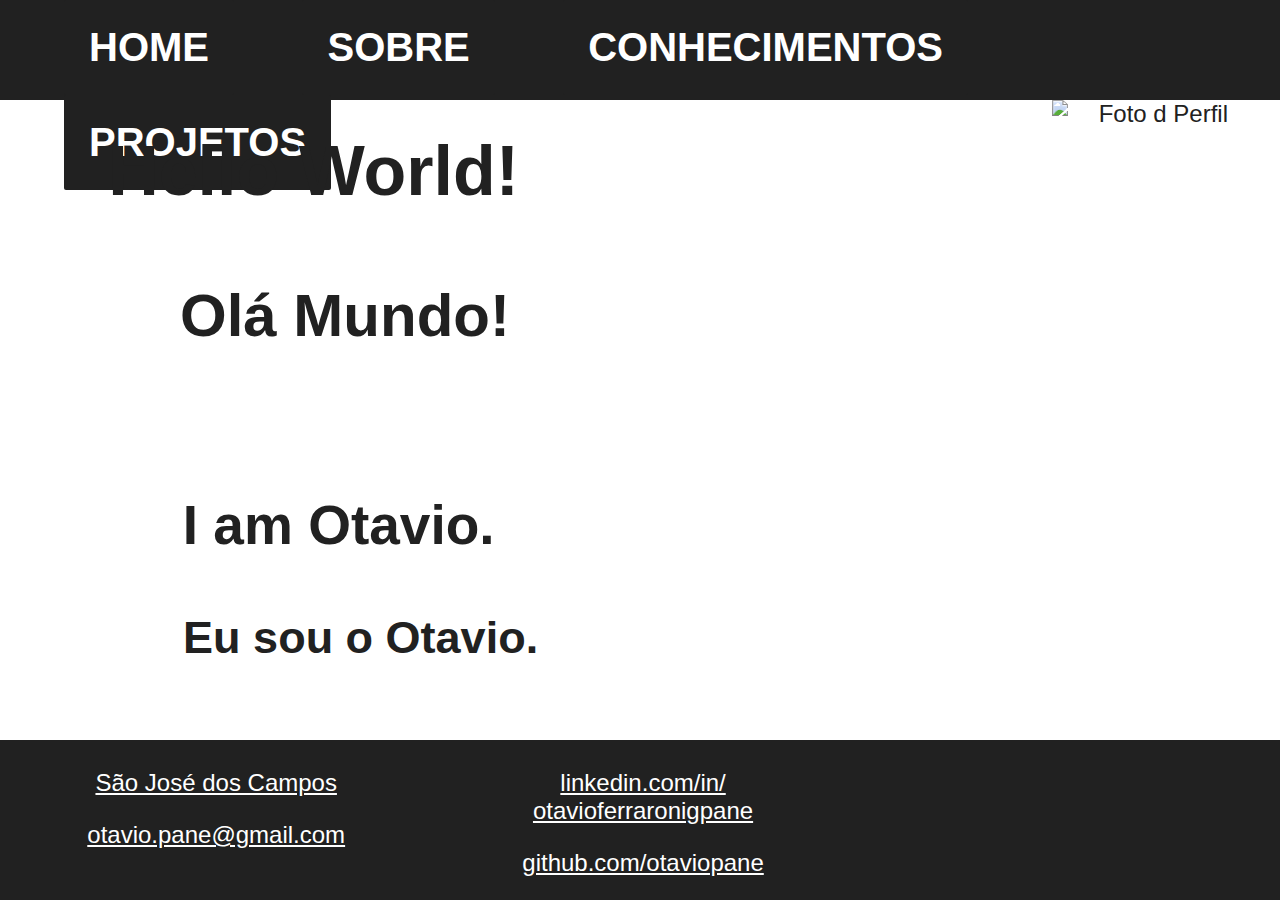
==== src/index.html @ 69c1485c "Adicionando boxes/divisorias responsivas em todas as pags e no footer do index." ====
<!doctype html>
<html>

<head>
    <meta charset='utf-8'>
    <link rel="stylesheet" type="text/css" href="./css/main.css">
    <title>Otavio Ferraroni G. Pane</title>
</head>

<body>
    <header class="menu-principal">
        <div class="botoes">
            <a href="index.html"><button class=btn-home>HOME</button></a>
            <a href="p_sobre.html"><button class=btn-sobre>SOBRE</button></a>
            <a href="p_conhecimentos.html"><button class=btn-conhecimentos>CONHECIMENTOS</button></a>
            <a href="p_projetos.html"><button class=btn-projetos >PROJETOS</button></a>
        </div>
    </header>

    <main class=div_responsiva>
        <p class="t70px">Hello World!</p>
        <p class="t60px">Olá Mundo!</p>
        <br>
        <p class="t55px">I am Otavio.</p>
        <p class="t45px">Eu sou o Otavio.</p>
    </main>
    
    <div class=div_responsiva> 
    <img class=img_responsiva srcset="img/foto_perfil_300.png 300w, img/foto_perfil_750.png 750w" 
    sizes="(max-width: 600px) 300px, 750px" alt='Foto d Perfil' align="right"/>   
    </div>
     

    <footer class="roda-pe" >
        <div class=div_responsiva_footer>
        <p><a href="https://www.google.com/maps/place/Sao+Jose+dos+Campos" target="_blank">São José dos Campos</a></p>
        <p><a href="mailto:otavio.pane@gmail.com" target="_blank">otavio.pane@gmail.com</a></p>
        </div>
        <div class=div_responsiva_footer>
        <p><a href="https://www.linkedin.com/in/otavioferraronigpane/" target="_blank">linkedin.com/in/<br>otavioferraronigpane</a></p>
        <p><a href="https://www.github.com/otaviopane" target="_blank">github.com/otaviopane</a></p>
        </div>
    </footer>

</body>

</html>
---- src/css/main.css ----
/*Foto pessoal*/
/* #foto3x4 {
  display: inline-block;
  margin-right: 5%;
  width: 350px;
  height: 450px;
} */

/*Fonte das Paginas*/
* {
  font-family: Helvetica;
  color: rgb(33, 33, 33);
}

body {
  width: 100%;
  height: 100%;
  margin: 0 auto;
}

/*Header e Botões*/
.menu-principal {
  width: 100%;
  background-color: rgb(33, 33, 33);
  height: 100px;
}

.botoes button {
  display: inline-block;
  margin: auto;
  margin-left: 5%;
  padding: 25px;
  background-color: rgb(33, 33, 33);
  color: white;
  border: none;
  border-radius: 2px;
  font-size: 40px;
  font-weight: bold;
}

/* Responsividade*/
/* Divisão da tela responsiva em dois blocos*/
.div_responsiva {
  display: inline-block;
  box-sizing: border-box;
  width: 49%;
  height: auto;
  border-style: none;
  vertical-align: top;
  font-size: 1.5em;
  text-align: center;
}
.div_responsiva_header {
  display: inline-block;
  box-sizing: border-box;
  width: 25%;
  height: auto;
  border-style: none;
  vertical-align: top;
  font-size: 1.5em;
  text-align: center;
}
.div_responsiva_footer {
  display: inline-block;
  box-sizing: border-box;
  width: 33%;
  height: auto;
  border-style: none;
  vertical-align: top;
  font-size: 1.5em;
  text-align: center;
}

/* Imagem responsiva dentro do bloco*/
.img_responsiva {
  display: block;
  width: 33%;
  margin: auto;
  text-align: center;
}

/* Responsividade < 600px*/
@media (max-width: 600px) {
  .div_responsiva {
    display: block;
    width: 100%;
    height: auto;
  }

  .img_responsiva {
    display: block;
    width: 90%;
    height: auto;
  }
}

/*Titulos e Destaques*/

.titulos {
  background-color: rgb(33, 33, 33);
  width: 40%;
  text-align: center;
  margin: auto;
  color: white;
  border: none;
  border-radius: 2px;
}

.t70px {
  font-size: 70px;
  margin-top: 5%;
  font-weight: bold;
}

.t60px {
  font-size: 60px;
  margin-left: 10%;
  font-weight: bold;
}

.t55px {
  font-size: 55px;
  margin-left: 8%;
  font-weight: bold;
}

.t45px {
  font-size: 45px;
  margin-left: 15%;
  font-weight: bold;
}

li {
  font-weight: bold;
}

/*Footer e Links externos*/
.roda-pe {
  padding: 5px;
  color: white;
  background-color: rgb(33, 33, 33);
  width: 100%;
  height: 150px;
  position: absolute;
  bottom: 0;
}

a {
  color: white;
}
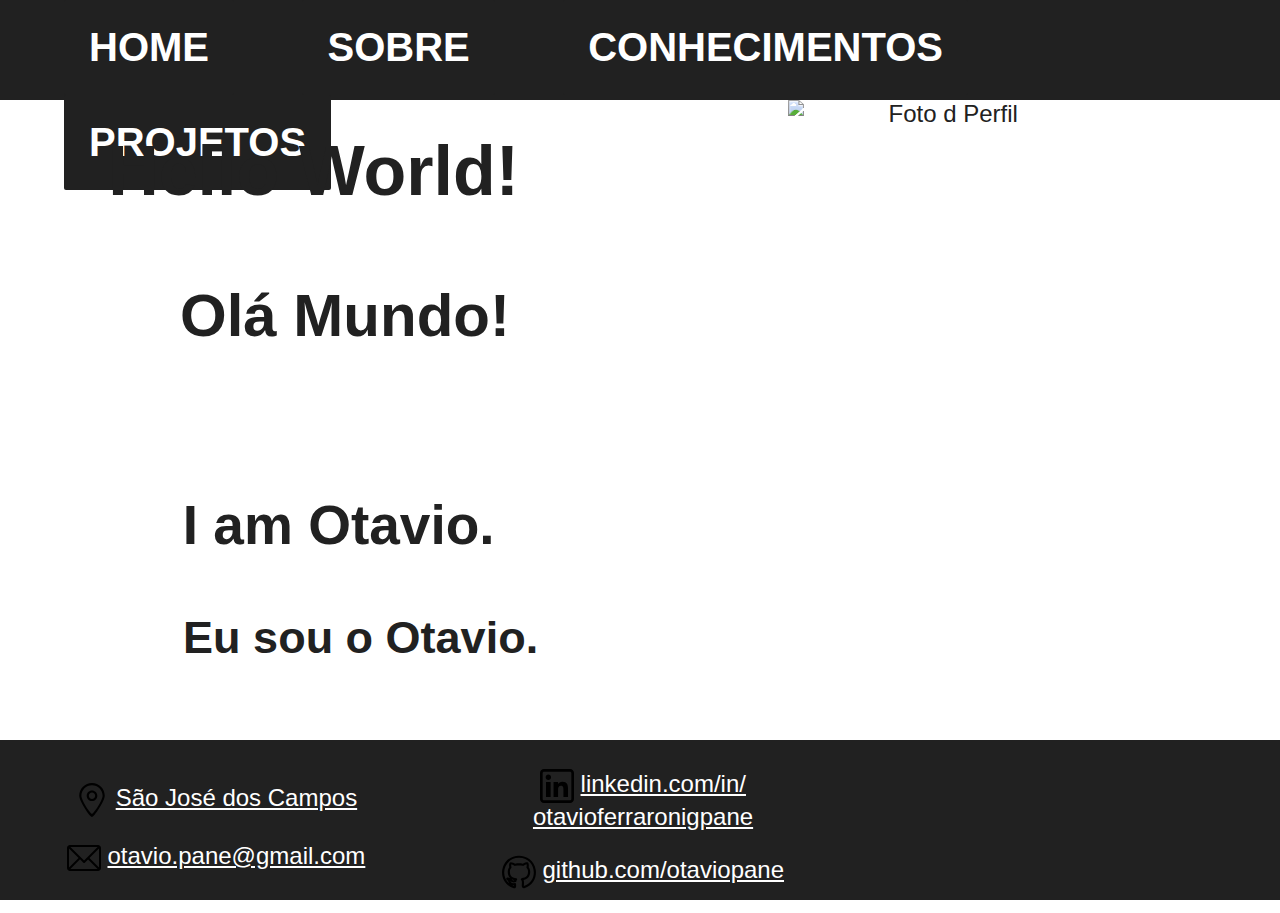
==== commit e22780fa: "Adicionando icones do footer e responsividades destes e inicio do header." ====
--- a/src/index.html
+++ b/src/index.html
@@ -27,18 +27,22 @@
     
     <div class=div_responsiva> 
     <img class=img_responsiva srcset="img/foto_perfil_300.png 300w, img/foto_perfil_750.png 750w" 
-    sizes="(max-width: 600px) 300px, 750px" alt='Foto d Perfil' align="right"/>   
+    sizes="(max-width: 600px) 300px, 750px" alt='Foto d Perfil'/>   
     </div>
      
 
     <footer class="roda-pe" >
         <div class=div_responsiva_footer>
-        <p><a href="https://www.google.com/maps/place/Sao+Jose+dos+Campos" target="_blank">São José dos Campos</a></p>
-        <p><a href="mailto:otavio.pane@gmail.com" target="_blank">otavio.pane@gmail.com</a></p>
+        <p><img class=img_responsiva_footer src="img/big-map.svg" alt='Icone Mapa'/>
+            <a href="https://www.google.com/maps/place/Sao+Jose+dos+Campos" target="_blank">São José dos Campos</a></p>
+        <p><img class=img_responsiva_footer src="img/email.svg" alt='Icone Email'/>
+            <a href="mailto:otavio.pane@gmail.com" target="_blank">otavio.pane@gmail.com</a></p>
         </div>
         <div class=div_responsiva_footer>
-        <p><a href="https://www.linkedin.com/in/otavioferraronigpane/" target="_blank">linkedin.com/in/<br>otavioferraronigpane</a></p>
-        <p><a href="https://www.github.com/otaviopane" target="_blank">github.com/otaviopane</a></p>
+        <p><img class=img_responsiva_footer src="img/linkedin.svg" alt='Icone LinkedIn'/>
+            <a href="https://www.linkedin.com/in/otavioferraronigpane/" target="_blank">linkedin.com/in/<br>otavioferraronigpane</a></p>
+        <p><img class=img_responsiva_footer src="img/github.svg" alt='Icone GitHub'/>
+            <a href="https://www.github.com/otaviopane" target="_blank">github.com/otaviopane</a></p>
         </div>
     </footer>
 
--- a/src/css/main.css
+++ b/src/css/main.css
@@ -66,7 +66,7 @@
   width: 33%;
   height: auto;
   border-style: none;
-  vertical-align: top;
+  vertical-align: middle;
   font-size: 1.5em;
   text-align: center;
 }
@@ -74,7 +74,21 @@
 /* Imagem responsiva dentro do bloco*/
 .img_responsiva {
   display: block;
+  width: 50%;
+  margin: auto;
+  text-align: center;
+}
+.img_responsiva_header {
+  display: block;
   width: 33%;
+  margin: auto;
+  text-align: center;
+}
+.img_responsiva_footer {
+  display: inline-block;
+  vertical-align: middle;
+  width: 8%;
+  size: auto;
   margin: auto;
   text-align: center;
 }
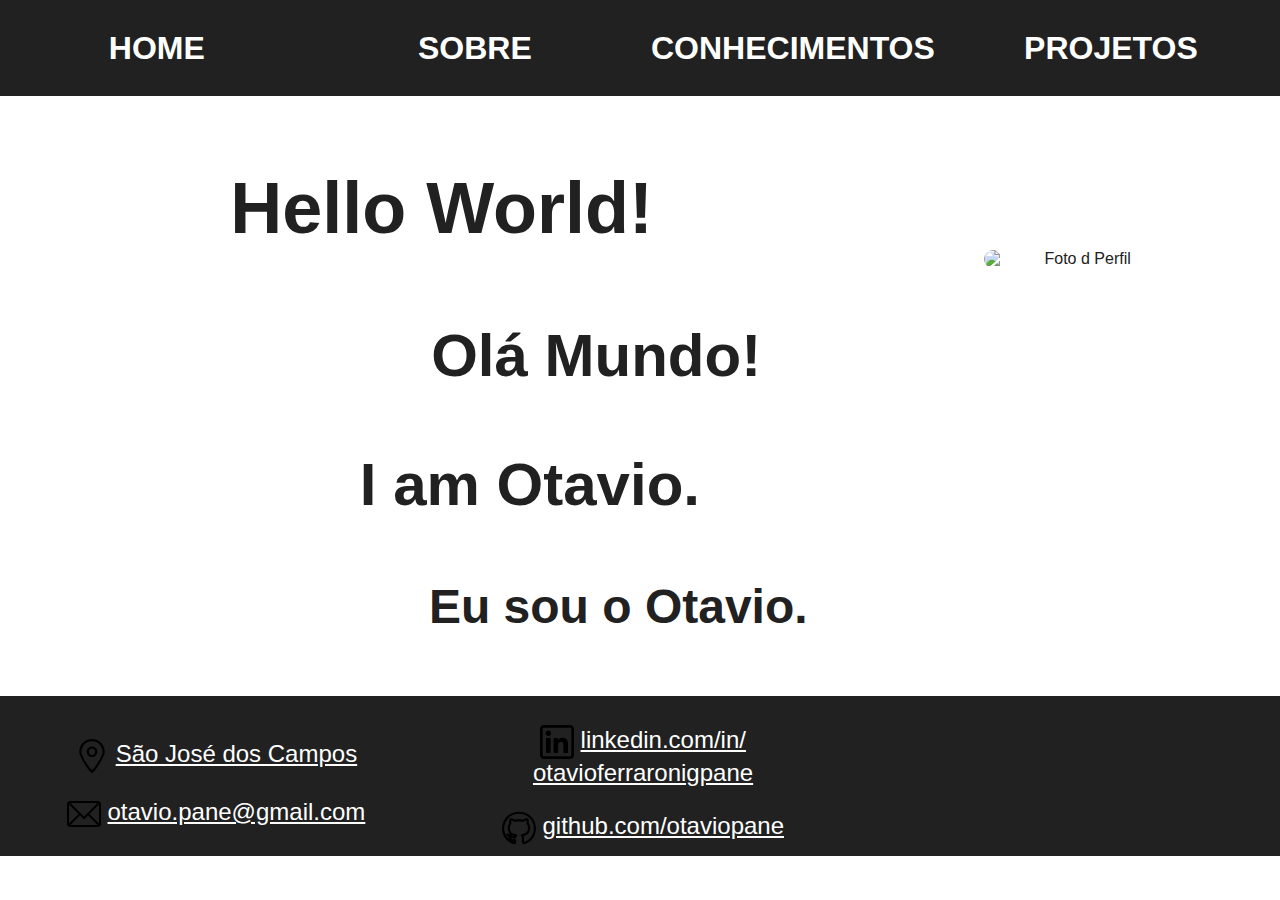
==== commit f08940f0: "Ajustando posição do header e footer em todas paginas. Ajustando tamanho e posição dos titulos do ho" ====
--- a/src/index.html
+++ b/src/index.html
@@ -10,23 +10,22 @@
 <body>
     <header class="menu-principal">
         <div class="botoes">
-            <a href="index.html"><button class=btn-home>HOME</button></a>
-            <a href="p_sobre.html"><button class=btn-sobre>SOBRE</button></a>
-            <a href="p_conhecimentos.html"><button class=btn-conhecimentos>CONHECIMENTOS</button></a>
-            <a href="p_projetos.html"><button class=btn-projetos >PROJETOS</button></a>
+            <a href="index.html"><button class=div_responsiva_header>HOME</button></a>
+            <a href="p_sobre.html"><button class=div_responsiva_header>SOBRE</button></a>
+            <a href="p_conhecimentos.html"><button class=div_responsiva_header>CONHECIMENTOS</button></a>
+            <a href="p_projetos.html"><button class=div_responsiva_header>PROJETOS</button></a>
         </div>
     </header>
 
-    <main class=div_responsiva>
-        <p class="t70px">Hello World!</p>
-        <p class="t60px">Olá Mundo!</p>
-        <br>
-        <p class="t55px">I am Otavio.</p>
-        <p class="t45px">Eu sou o Otavio.</p>
+    <main class=div_responsiva_index>
+        <p class="t1">Hello World!</p>
+        <p class="t2">Olá Mundo!</p>
+        <p class="t3">I am Otavio.</p>
+        <p class="t4">Eu sou o Otavio.</p>
     </main>
     
-    <div class=div_responsiva> 
-    <img class=img_responsiva srcset="img/foto_perfil_300.png 300w, img/foto_perfil_750.png 750w" 
+    <div class=div_responsiva_foto> 
+        <img class=img_responsiva srcset="img/foto_perfil_300.png 300w, img/foto_perfil_750.png 750w" 
     sizes="(max-width: 600px) 300px, 750px" alt='Foto d Perfil'/>   
     </div>
      
--- a/src/css/main.css
+++ b/src/css/main.css
@@ -1,11 +1,3 @@
-/*Foto pessoal*/
-/* #foto3x4 {
-  display: inline-block;
-  margin-right: 5%;
-  width: 350px;
-  height: 450px;
-} */
-
 /*Fonte das Paginas*/
 * {
   font-family: Helvetica;
@@ -22,19 +14,16 @@
 .menu-principal {
   width: 100%;
   background-color: rgb(33, 33, 33);
-  height: 100px;
+  height: 6em;
+  vertical-align: middle;
 }
 
 .botoes button {
-  display: inline-block;
   margin: auto;
-  margin-left: 5%;
-  padding: 25px;
   background-color: rgb(33, 33, 33);
   color: white;
   border: none;
-  border-radius: 2px;
-  font-size: 40px;
+  border-radius: 2em;
   font-weight: bold;
 }
 
@@ -50,14 +39,32 @@
   font-size: 1.5em;
   text-align: center;
 }
+.div_responsiva_index {
+  display: inline-block;
+  box-sizing: border-box;
+  width: 69%;
+  height: 25em;
+  border-style: none;
+  vertical-align: top;
+  font-size: 1.5em;
+  text-align: center;
+}
+.div_responsiva_foto {
+  display: inline-block;
+  box-sizing: border-box;
+  width: 30%;
+  height: auto;
+  border-style: none;
+  text-align: center;
+}
 .div_responsiva_header {
   display: inline-block;
   box-sizing: border-box;
-  width: 25%;
-  height: auto;
+  width: 24.5%;
+  height: 3em;
   border-style: none;
-  vertical-align: top;
-  font-size: 1.5em;
+  vertical-align: middle;
+  font-size: 2em;
   text-align: center;
 }
 .div_responsiva_footer {
@@ -76,14 +83,11 @@
   display: block;
   width: 50%;
   margin: auto;
+  margin-top: 40%;
   text-align: center;
+  border-radius: 2em;
 }
-.img_responsiva_header {
-  display: block;
-  width: 33%;
-  margin: auto;
-  text-align: center;
-}
+
 .img_responsiva_footer {
   display: inline-block;
   vertical-align: middle;
@@ -101,6 +105,12 @@
     height: auto;
   }
 
+  .div_responsiva_header {
+    display: block;
+    width: 49%;
+    background-color: rgb(33, 33, 33);
+  }
+
   .img_responsiva {
     display: block;
     width: 90%;
@@ -112,40 +122,57 @@
 
 .titulos {
   background-color: rgb(33, 33, 33);
-  width: 40%;
+  width: 10em;
   text-align: center;
   margin: auto;
+  margin-top: 0.5em;
   color: white;
   border: none;
-  border-radius: 2px;
+  border-radius: 0.5em;
 }
 
-.t70px {
-  font-size: 70px;
-  margin-top: 5%;
+.t1 {
+  font-size: 3em;
+  margin-top: 8%;
   font-weight: bold;
 }
 
-.t60px {
-  font-size: 60px;
-  margin-left: 10%;
+.t2 {
+  font-size: 2.5em;
+  margin-left: 35%;
   font-weight: bold;
 }
 
-.t55px {
-  font-size: 55px;
-  margin-left: 8%;
+.t3 {
+  font-size: 2.5em;
+  margin-left: 20%;
   font-weight: bold;
 }
 
-.t45px {
-  font-size: 45px;
-  margin-left: 15%;
+.t4 {
+  font-size: 2em;
+  margin-left: 40%;
+  font-weight: bold;
+}
+.t5 {
+  font-size: 2.8em;
+  text-align: center;
+  font-weight: bold;
+}
+.t6 {
+  font-size: 2em;
+  text-align: center;
+  font-weight: none;
+}
+.t7 {
+  font-size: 1.9em;
+  text-align: center;
   font-weight: bold;
 }
 
 li {
   font-weight: bold;
+  list-style: none;
 }
 
 /*Footer e Links externos*/
@@ -155,7 +182,7 @@
   background-color: rgb(33, 33, 33);
   width: 100%;
   height: 150px;
-  position: absolute;
+  position:fixed
   bottom: 0;
 }
 
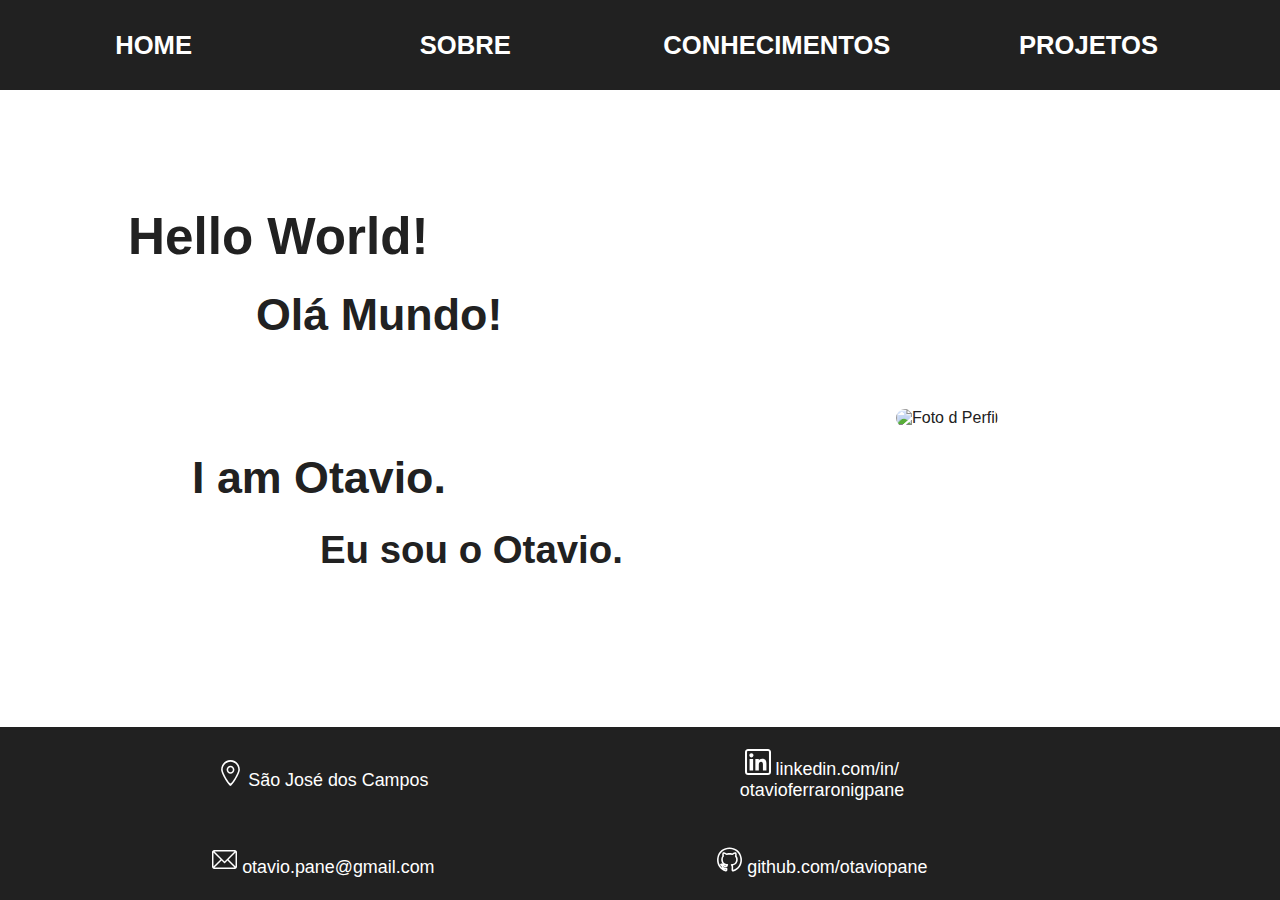
==== commit 6b53da1b: "Reajustado layout pagina 'sobre'(grid) e pequenos consertos no home" ====
--- a/src/index.html
+++ b/src/index.html
@@ -3,47 +3,60 @@
 
 <head>
     <meta charset='utf-8'>
+    <meta name="viewport" content="width=device-width, initial-scale=1.0">
     <link rel="stylesheet" type="text/css" href="./css/main.css">
     <title>Otavio Ferraroni G. Pane</title>
 </head>
 
 <body>
-    <header class="menu-principal">
-        <div class="botoes">
-            <a href="index.html"><button class=div_responsiva_header>HOME</button></a>
-            <a href="p_sobre.html"><button class=div_responsiva_header>SOBRE</button></a>
-            <a href="p_conhecimentos.html"><button class=div_responsiva_header>CONHECIMENTOS</button></a>
-            <a href="p_projetos.html"><button class=div_responsiva_header>PROJETOS</button></a>
+    <div class="grid_home">
+        <header>
+            <div class="botoes">
+                <a href="index.html"><button class=menu_responsivo>HOME</button></a>
+                <a href="p_sobre.html"><button class=menu_responsivo>SOBRE</button></a>
+                <a href="p_conhecimentos.html"><button class=menu_responsivo>CONHECIMENTOS</button></a>
+                <a href="p_projetos.html"><button class=menu_responsivo>PROJETOS</button></a>
+            </div>
+        </header>
+
+        <div class=abertura_responsiva_1>
+            <p class="t1">Hello World!</p>
         </div>
-    </header>
-
-    <main class=div_responsiva_index>
-        <p class="t1">Hello World!</p>
-        <p class="t2">Olá Mundo!</p>
-        <p class="t3">I am Otavio.</p>
-        <p class="t4">Eu sou o Otavio.</p>
-    </main>
+        <div class=abertura_responsiva_2>
+            <p class="t2">Olá Mundo!</p>
+        </div>
+        <div class=abertura_responsiva_3>
+            <p class="t3">I am Otavio.</p>
+        </div>
+        <div class=abertura_responsiva_4>
+            <p class="t4">Eu sou o Otavio.</p>
+        </div>
+        <div class=div_responsiva_foto> 
+            <img class=foto_responsiva srcset="img/foto_perfil_300.png 300w, img/foto_perfil_750.png 750w" 
+        sizes="(max-width: 500px) 300px, 750px" alt='Foto d Perfil'/>   
+        </div>
     
-    <div class=div_responsiva_foto> 
-        <img class=img_responsiva srcset="img/foto_perfil_300.png 300w, img/foto_perfil_750.png 750w" 
-    sizes="(max-width: 600px) 300px, 750px" alt='Foto d Perfil'/>   
-    </div>
      
 
-    <footer class="roda-pe" >
-        <div class=div_responsiva_footer>
-        <p><img class=img_responsiva_footer src="img/big-map.svg" alt='Icone Mapa'/>
-            <a href="https://www.google.com/maps/place/Sao+Jose+dos+Campos" target="_blank">São José dos Campos</a></p>
-        <p><img class=img_responsiva_footer src="img/email.svg" alt='Icone Email'/>
-            <a href="mailto:otavio.pane@gmail.com" target="_blank">otavio.pane@gmail.com</a></p>
-        </div>
-        <div class=div_responsiva_footer>
-        <p><img class=img_responsiva_footer src="img/linkedin.svg" alt='Icone LinkedIn'/>
-            <a href="https://www.linkedin.com/in/otavioferraronigpane/" target="_blank">linkedin.com/in/<br>otavioferraronigpane</a></p>
-        <p><img class=img_responsiva_footer src="img/github.svg" alt='Icone GitHub'/>
-            <a href="https://www.github.com/otaviopane" target="_blank">github.com/otaviopane</a></p>
-        </div>
-    </footer>
+        <footer>
+            <div class=mp>
+                <p><img class=lmp src="img/big-map.svg" alt='Icone Mapa'/>
+                <a href="https://www.google.com/maps/place/Sao+Jose+dos+Campos" target="_blank">São José dos Campos</a></p>
+            </div>
+            <div class="ma">
+                <p><img class=lma src="img/email.svg" alt='Icone Email'/>
+                <a href="mailto:otavio.pane@gmail.com" target="_blank">otavio.pane@gmail.com</a></p>
+            </div>
+            <div class=ld>
+                <p><img class=lld src="img/linkedin.svg" alt='Icone LinkedIn'/>
+                <a href="https://www.linkedin.com/in/otavioferraronigpane/" target="_blank">linkedin.com/in/<br>otavioferraronigpane</a></p>
+            </div>
+            <div class="gh">    
+                <p><img class=lgh src="img/github.svg" alt='Icone GitHub'/>
+                <a href="https://www.github.com/otaviopane" target="_blank">github.com/otaviopane</a></p>
+            </div>
+        </footer>
+    </div>  
 
 </body>
 
--- a/src/css/main.css
+++ b/src/css/main.css
@@ -1,4 +1,8 @@
-/*Fonte das Paginas*/
+/* ----------------------------------------------Geral----------------------------------------------------*/
+
+/* -------------------------------------------Fontes-------------------------------------------------*/
+
+/*------------------------------------------Fonte das Paginas------------------------------------------*/
 * {
   font-family: Helvetica;
   color: rgb(33, 33, 33);
@@ -10,182 +14,621 @@
   margin: 0 auto;
 }
 
-/*Header e Botões*/
-.menu-principal {
-  width: 100%;
+/*------------------------------------------Titulos e Destaques------------------------------------------*/
+
+h1 {
+  font-size: 2.2vw;
+  font-weight: bold;
+}
+
+p {
+  font-size: 1.4vw;
+  font-weight: normal;
+}
+
+/* ---------------------------Home---------------------------------*/
+.t1 {
+  font-size: 4vw;
+  margin-left: 10vw;
+  margin-top: 8vh;
+  font-weight: bold;
+}
+
+.t2 {
+  font-size: 3.5vw;
+  margin-left: 20vw;
+  font-weight: bold;
+}
+
+.t3 {
+  font-size: 3.5vw;
+  margin-left: 15vw;
+  margin-top: 8vh;
+  font-weight: bold;
+}
+
+.t4 {
+  font-size: 3vw;
+  margin-left: 25vw;
+  font-weight: bold;
+}
+
+/* ---------------------------Sobre---------------------------------*/
+.ts1 {
+  font-size: 3vw;
+  text-align: center;
+  font-weight: bold;
+}
+.ts2 {
+  font-size: 2.2vw;
+  text-align: center;
+  font-weight: none;
+}
+.ts3 {
+  font-size: 2.3vw;
+  text-align: center;
+  font-weight: bold;
+}
+
+/* ------------------------Conhecimentos----------------------------*/
+li {
+  font-size: 1.8vw;
+  font-weight: bold;
+  list-style: none;
+}
+
+ul > p {
+  font-size: 1.3vw;
+  font-weight: normal;
+}
+/* --------------------------Projetos------------------------------*/
+
+.pj_list{
+  font-size: 2.2vw;
+  font-weight: bold;
+
+}
+
+/* ---------------------------Footer---------------------------------*/
+a {
+  color: white;
+  text-decoration: none;
+}
+
+/* -------------------------------------------Grids-------------------------------------------------*/
+.grid_home {
+  display: grid;
+  width: 100vw;
+  height: 100vh;
+  grid-template-columns: 7fr 3fr;
+  grid-template-areas:
+    "h h"
+    "ab1 ft"
+    "ab2 ft"
+    "ab3 ft"
+    "ab4 ft"
+    "f f";
+}
+.grid_sobre {
+  display: grid;
+  width: 100vw;
+  height: 100vh;
+  grid-template-columns: 1fr 9fr 0.5fr 9fr 1fr;
+  grid-template-areas:
+    "h h h h h"
+    ". sobre sobre sobre ."
+    ". vd . exp ."
+    ". int int int ."
+    "esp esp esp esp esp"
+    "f f f f f";
+}
+.grid_conheci {
+  display: grid;
+  width: 100vw;
+  height: 100vh;
+  grid-template-columns: 1fr 9fr 0.5fr 9fr 1fr;
+  grid-template-areas:
+    "h h h h h"
+    ". ha . co ."
+    "f f f f f";
+}
+.grid_proj {
+  display: grid;
+  width: 100vw;
+  height: 100vh;
+  grid-template-columns: 1fr 9fr 1fr 9fr 1fr;
+  grid-template-areas:
+    "h h h h h"
+    ". pj . re ."
+    "f f f f f";
+}
+
+/* -------------------------------------------Header-------------------------------------------------*/
+header {
   background-color: rgb(33, 33, 33);
-  height: 6em;
-  vertical-align: middle;
+  height: 10vw;
+  max-height: 10vh;
+  grid-area: h;
 }
 
 .botoes button {
-  margin: auto;
   background-color: rgb(33, 33, 33);
   color: white;
+  width: 24vw;
+  font-weight: bold;
+}
+.menu_responsivo {
+  display: inline-block;
+  width: 50vh;
+  height: 10vw;
+  max-height: 10vh;
+  border-style: none;
+  font-size: min(max(12px, 2vw), 40px);
+}
+/* -------------------------------------------Home-------------------------------------------------*/
+.abertura_responsiva_1 {
+  grid-area: ab1;
+  margin-top: 2vw;
+  height: 10vh;
+}
+.abertura_responsiva_2 {
+  grid-area: ab2;
+  height: 10vh;
+}
+.abertura_responsiva_3 {
+  grid-area: ab3;
+  margin-top: 2vw;
+  height: 10vh;
+}
+.abertura_responsiva_4 {
+  grid-area: ab4;
+  height: 10vh;
+  margin-bottom: 8em;
+}
+.div_responsiva_foto {
+  grid-area: ft;
+  align-self: center;
+  justify-content: center;
+}
+.foto_responsiva {
+  width: 70%;
+  border-radius: 2em;
+}
+/* -------------------------------------------Sobre-------------------------------------------------*/
+.ab_sobre {
+  grid-area: sobre;
+  margin: 2vw;
+  height: auto;
+}
+.vida {
+  grid-area: vd;
+  height: auto;
+  margin: 5vh;
+  margin-top: 0;
+  margin-bottom: 1vh;
+}
+.exp_prof {
+  grid-area: exp;
+  height: auto;
+  margin: 5vh;
+  margin-top: 0;
+  margin-bottom: 1vh;
+}
+.interess {
+  grid-area: int;
+  height: auto;
+  margin: 5vh;
+  margin-top: 0;
+}
+/* ---------------------------------------Conhecimentos---------------------------------------------*/
+.hist_acad {
+  grid-area: ha;
+  margin: 2vw;
+  height: auto;
+}
+.t_conhecimentos {
+  grid-area: co;
+  margin: 2vw;
+  height: auto;
+  text-align: center;
+}
+.conhecimentos {
+  background-color: rgb(33, 33, 33);
+  margin: auto;
+  margin-bottom: 10vw;
   border: none;
   border-radius: 2em;
-  font-weight: bold;
-}
-
-/* Responsividade*/
-/* Divisão da tela responsiva em dois blocos*/
-.div_responsiva {
-  display: inline-block;
-  box-sizing: border-box;
-  width: 49%;
-  height: auto;
-  border-style: none;
-  vertical-align: top;
+  display: table;
+  margin: 0px auto 0px auto;
+  padding: 5px;
+  font-size: 20px;
+}
+.co_list {
+  margin: auto;
+  color: white;
+  margin-right: 3vw;
+}
+.co {
+  margin: 2vw;
+}
+/* ---------------------------------------Projetos---------------------------------------------*/
+.projetos {
+  grid-area: pj;
+  margin: 2vw;
+  height: auto;
+}
+.realizados {
+  grid-area: re;
+  margin: 2vw;
+  height: auto;
+  text-align: center;
+}
+.tp {
+  font-size: 3vw;
+}
+.img_responsiva {
+  height: 200px;
+  width: 300px;
+  border-radius: 2em;
+}
+/* -------------------------------------------Footer-------------------------------------------------*/
+footer {
+  grid-area: f;
+  color: white;
+  background-color: rgb(33, 33, 33);
+  display: grid;
+  width: 100vw;
+  height: 1fr;
+  grid-template-columns: 6;
+  grid-template-rows: 2;
+  grid-template-areas:
+    "lmp mp lld ld cm cm"
+    "lma ma lgh gh cm cm";
+}
+
+.esp {
+  grid-area: esp;
+  height: 30vh;
+}
+
+.ma {
+  height: auto;
+  align-self: center;
   font-size: 1.5em;
   text-align: center;
-}
-.div_responsiva_index {
-  display: inline-block;
-  box-sizing: border-box;
-  width: 69%;
-  height: 25em;
-  border-style: none;
-  vertical-align: top;
+  grid-area: ma;
+}
+.mp {
+  height: auto;
+  align-self: center;
   font-size: 1.5em;
   text-align: center;
-}
-.div_responsiva_foto {
-  display: inline-block;
-  box-sizing: border-box;
-  width: 30%;
-  height: auto;
-  border-style: none;
-  text-align: center;
-}
-.div_responsiva_header {
-  display: inline-block;
-  box-sizing: border-box;
-  width: 24.5%;
-  height: 3em;
-  border-style: none;
-  vertical-align: middle;
-  font-size: 2em;
-  text-align: center;
-}
-.div_responsiva_footer {
-  display: inline-block;
-  box-sizing: border-box;
-  width: 33%;
-  height: auto;
-  border-style: none;
-  vertical-align: middle;
+  grid-area: mp;
+}
+.ld {
+  height: auto;
+  align-self: center;
   font-size: 1.5em;
   text-align: center;
-}
-
-/* Imagem responsiva dentro do bloco*/
-.img_responsiva {
-  display: block;
-  width: 50%;
-  margin: auto;
-  margin-top: 40%;
-  text-align: center;
-  border-radius: 2em;
-}
-
-.img_responsiva_footer {
-  display: inline-block;
-  vertical-align: middle;
-  width: 8%;
+  grid-area: ld;
+}
+.gh {
+  height: auto;
+  align-self: center;
+  font-size: 1.5em;
+  text-align: center;
+  grid-area: gh;
+}
+.lmp {
+  width: 2vw;
+  align-self: center;
   size: auto;
-  margin: auto;
-  text-align: center;
-}
-
-/* Responsividade < 600px*/
-@media (max-width: 600px) {
-  .div_responsiva {
-    display: block;
+  filter: invert(100%);
+  grid-area: lmp;
+}
+.lma {
+  width: 2vw;
+  align-self: center;
+  size: auto;
+  filter: invert(100%);
+  grid-area: lma;
+}
+.lld {
+  width: 2vw;
+  align-self: center;
+  size: auto;
+  filter: invert(100%);
+  grid-area: lld;
+}
+.lgh {
+  width: 2vw;
+  align-self: center;
+  size: auto;
+  filter: invert(100%);
+  grid-area: lgh;
+}
+
+/* -------------------------------------------Responsividade 1250-------------------------------------------------*/
+/* Responsividade < 1250px*/
+@media (max-width: 1250px) {
+  /* ---------------------------Home---------------------------------*/
+  .t1,
+  .t2,
+  .t3,
+  .t4 {
+    font-size: 4.5vw;
+  }
+  /* ---------------------------Sobre---------------------------------*/
+}
+
+/* -------------------------------------------Responsividade 1024-------------------------------------------------*/
+/* Responsividade < 1024px*/
+@media (max-width: 1024px) {
+  /* ---------------------------Home---------------------------------*/
+  .t1,
+  .t2,
+  .t3,
+  .t4 {
+    font-size: 5vw;
+  }
+
+  /* ---------------------------Sobre---------------------------------*/
+  h1 {
+    font-size: 3vw;
+    font-weight: bold;
+  }
+  p {
+    font-size: 2vw;
+    font-weight: normal;
+  }
+  .ts1 {
+    font-size: 4.2vw;
+    text-align: center;
+    font-weight: bold;
+    margin-bottom: 0;
+  }
+  .ts2 {
+    font-size: 2.5vw;
+    text-align: center;
+    margin-left: 10vw;
+    margin-right: 10vw;
+  }
+  .ts3 {
+    font-size: 3vw;
+    text-align: center;
+    font-weight: bold;
+  }
+}
+
+/* -------------------------------------------Responsividade 900-------------------------------------------------*/
+/* Responsividade < 900px*/
+@media (max-width: 900px) {
+  /* ---------------------------Home---------------------------------*/
+  .grid_home {
+    display: grid;
     width: 100%;
     height: auto;
-  }
-
-  .div_responsiva_header {
-    display: block;
-    width: 49%;
-    background-color: rgb(33, 33, 33);
-  }
-
-  .img_responsiva {
-    display: block;
-    width: 90%;
+    grid-template-columns: 100%;
+    grid-template-areas:
+      "h"
+      "ab1 "
+      "ab2"
+      "ft"
+      "ab3"
+      "ab4"
+      "f";
+  }
+
+  .foto_responsiva {
+    display: flex;
+    justify-content: start;
+    width: 70%;
+    margin-top: 8vh;
+    margin-left: 15vw;
+    border-radius: 2em;
+    filter: opacity(95%);
+  }
+  .abertura_responsiva_1,
+  .abertura_responsiva_2,
+  .abertura_responsiva_3,
+  .abertura_responsiva_4 {
+    text-align: center;
+  }
+
+  .t1,
+  .t2,
+  .t3,
+  .t4 {
+    font-size: 8vw;
+    margin-left: none;
+    margin-top: none;
+    margin-bottom: none;
+    margin-right: none;
+  }
+
+  /* ---------------------------Sobre---------------------------------*/
+  .grid_sobre {
+    grid-template-columns: 1fr;
+    grid-template-areas:
+      "h"
+      "sobre"
+      "vd"
+      "exp"
+      "int"
+      "esp"
+      "f";
+  }
+  h1 {
+    font-size: 3.8vw;
+    font-weight: bold;
+  }
+  p {
+    font-size: 2.5vw;
+    font-weight: normal;
+  }
+  .ts1 {
+    font-size: 5.7vw;
+    text-align: center;
+    font-weight: bold;
+    margin-bottom: 0;
+  }
+  .ts2 {
+    font-size: 3.5vw;
+    text-align: center;
+    margin-left: 10vw;
+    margin-right: 10vw;
+  }
+  .ts3 {
+    font-size: 4.1vw;
+    text-align: center;
+    font-weight: bold;
+  }
+
+  /* -----------------------Conhecimentos-----------------------------*/
+  .grid_conheci {
+    display: grid;
+    width: 100vw;
     height: auto;
-  }
-}
-
-/*Titulos e Destaques*/
-
-.titulos {
-  background-color: rgb(33, 33, 33);
-  width: 10em;
-  text-align: center;
-  margin: auto;
-  margin-top: 0.5em;
-  color: white;
-  border: none;
-  border-radius: 0.5em;
-}
-
-.t1 {
-  font-size: 3em;
-  margin-top: 8%;
-  font-weight: bold;
-}
-
-.t2 {
-  font-size: 2.5em;
-  margin-left: 35%;
-  font-weight: bold;
-}
-
-.t3 {
-  font-size: 2.5em;
-  margin-left: 20%;
-  font-weight: bold;
-}
-
-.t4 {
-  font-size: 2em;
-  margin-left: 40%;
-  font-weight: bold;
-}
-.t5 {
-  font-size: 2.8em;
-  text-align: center;
-  font-weight: bold;
-}
-.t6 {
-  font-size: 2em;
-  text-align: center;
-  font-weight: none;
-}
-.t7 {
-  font-size: 1.9em;
-  text-align: center;
-  font-weight: bold;
-}
-
-li {
-  font-weight: bold;
-  list-style: none;
-}
-
-/*Footer e Links externos*/
-.roda-pe {
-  padding: 5px;
-  color: white;
-  background-color: rgb(33, 33, 33);
-  width: 100%;
-  height: 150px;
-  position:fixed
-  bottom: 0;
-}
-
-a {
-  color: white;
-}
+    grid-template-columns: 1fr;
+    grid-template-areas:
+      "h"
+      "ha"
+      "co"
+      "f";
+  }
+  li {
+    font-size: 4vw;
+    font-weight: bold;
+    list-style: none;
+  }
+  ul > p {
+    font-size: 2vw;
+    margin-right: 15vw;
+    font-weight: normal;
+  }
+  .co_list {
+    margin-right: 5vw;
+  }
+  .co {
+    font-size: 7.5vw;
+    text-align: center;
+    margin: 5vw;
+  }
+  .conhecimentos {
+    margin-bottom: 10vw;
+}
+
+/* -------------------------------------------Responsividade 500-------------------------------------------------*/
+/* Responsividade < 500px*/
+@media (max-width: 500px) {
+  .grid_home {
+    display: grid;
+    width: 100%;
+    height: auto;
+    grid-template-columns: 100%;
+    grid-template-areas:
+      "h"
+      "ab1 "
+      "ab2"
+      "ft"
+      "ab3"
+      "ab4"
+      "f";
+  }
+
+  .foto_responsiva {
+    display: inline;
+    width: 70%;
+    margin-top: 8vh;
+    margin-left: 15vw;
+    border-radius: 2em;
+  }
+  .abertura_responsiva_1,
+  .abertura_responsiva_2,
+  .abertura_responsiva_3,
+  .abertura_responsiva_4 {
+    /* margin-bottom: 0;
+    margin-top: 0; */
+    text-align: center;
+  }
+
+  .t1,
+  .t2,
+  .t3,
+  .t4 {
+    font-size: 8vw;
+    margin-left: none;
+    margin-top: none;
+    margin-bottom: none;
+    margin-right: none;
+  }
+  /* ---------------------------Sobre---------------------------------*/
+  .grid_sobre {
+    grid-template-columns: 1fr 5fr 1fr;
+    grid-template-areas:
+      "h"
+      "sobre"
+      "vd"
+      "exp"
+      "int"
+      "esp"
+      "f";
+  }
+  h1 {
+    font-size: 4.8vw;
+    font-weight: bold;
+  }
+  p {
+    font-size: 3vw;
+    font-weight: normal;
+  }
+  .ts1 {
+    font-size: 7.2vw;
+    text-align: center;
+    font-weight: bold;
+    margin-bottom: 0;
+  }
+  .ts2 {
+    font-size: 4.4vw;
+    text-align: center;
+    margin-left: 10vw;
+    margin-right: 10vw;
+  }
+  .ts3 {
+    font-size: 5.2vw;
+    text-align: center;
+    font-weight: bold;
+  }
+
+  /* -----------------------Conhecimentos-----------------------------*/
+  .grid_conheci {
+    display: grid;
+    width: 100vw;
+    height: auto;
+    grid-template-columns: 1fr;
+    grid-template-areas:
+      "h"
+      "ha"
+      "co"
+      "f";
+  }
+  li {
+    font-size: 4vw;
+  }
+  ul > p {
+    font-size: 3vw;
+    margin-right: 15vw;
+    font-weight: normal;
+  }
+  .co_list {
+    margin-right: 7vw;
+  }
+  .co {
+    font-size: 7.5vw;
+    text-align: center;
+    margin: 5vw;
+  }
+  .conhecimentos {
+    margin-bottom: 10vw;
+}
+}
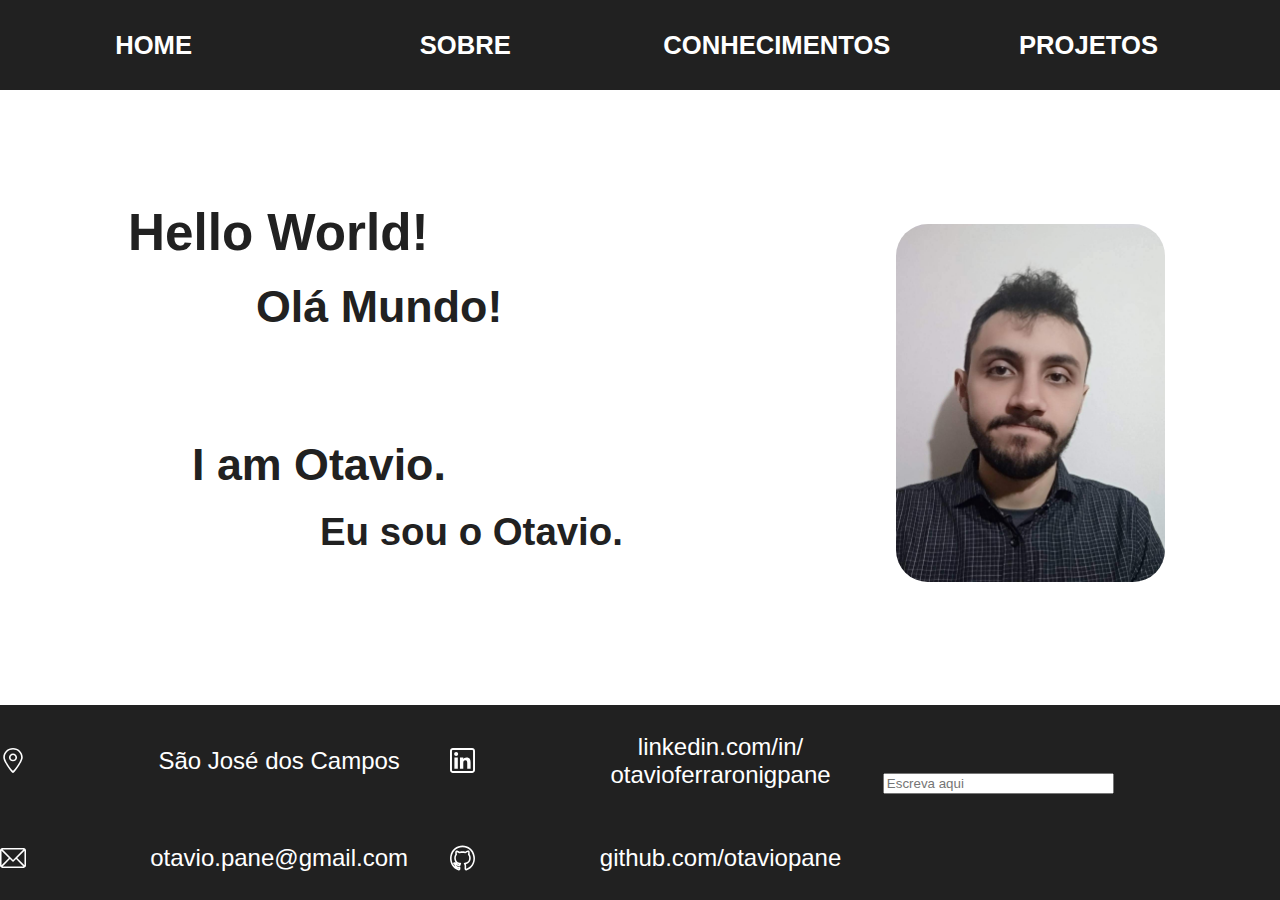
==== commit 81fdcf2f: "Adicionando/atualizando fotos de perfil responsivas do home)" ====
--- a/src/index.html
+++ b/src/index.html
@@ -32,28 +32,28 @@
             <p class="t4">Eu sou o Otavio.</p>
         </div>
         <div class=div_responsiva_foto> 
-            <img class=foto_responsiva srcset="img/foto_perfil_300.png 300w, img/foto_perfil_750.png 750w" 
-        sizes="(max-width: 500px) 300px, 750px" alt='Foto d Perfil'/>   
+            <img class=foto_responsiva srcset="img/foto_perfil_500px.png 500w, img/foto_perfil_1080px.png 1080w" 
+                 sizes="(max-width: 1080px) 500px, 1080px" alt='Foto de Perfil'/>   
         </div>
     
      
 
         <footer>
-            <div class=mp>
-                <p><img class=lmp src="img/big-map.svg" alt='Icone Mapa'/>
-                <a href="https://www.google.com/maps/place/Sao+Jose+dos+Campos" target="_blank">São José dos Campos</a></p>
-            </div>
-            <div class="ma">
-                <p><img class=lma src="img/email.svg" alt='Icone Email'/>
-                <a href="mailto:otavio.pane@gmail.com" target="_blank">otavio.pane@gmail.com</a></p>
-            </div>
-            <div class=ld>
-                <p><img class=lld src="img/linkedin.svg" alt='Icone LinkedIn'/>
-                <a href="https://www.linkedin.com/in/otavioferraronigpane/" target="_blank">linkedin.com/in/<br>otavioferraronigpane</a></p>
-            </div>
-            <div class="gh">    
-                <p><img class=lgh src="img/github.svg" alt='Icone GitHub'/>
-                <a href="https://www.github.com/otaviopane" target="_blank">github.com/otaviopane</a></p>
+            <img class=lmp src="img/big-map.svg" alt='Icone Mapa'/>
+            <p class=mp><a href="https://www.google.com/maps/place/Sao+Jose+dos+Campos" target="_blank">São José dos Campos</a></p>
+            
+            <img class=lma src="img/email.svg" alt='Icone Email'/>
+            <p class=ma><a href="mailto:otavio.pane@gmail.com" target="_blank">otavio.pane@gmail.com</a></p>
+
+            <img class=lld src="img/linkedin.svg" alt='Icone LinkedIn'/>
+            <p class=ld><a href="https://www.linkedin.com/in/otavioferraronigpane/" target="_blank">linkedin.com/in/<br>otavioferraronigpane</a></p>
+ 
+            <img class=lgh src="img/github.svg" alt='Icone GitHub'/>
+            <p class="gh"><a href="https://www.github.com/otaviopane" target="_blank">github.com/otaviopane</a></p>
+
+            <div class="t_cm">
+                    <h2>Contate-me</h2>
+                    <input type="text" name="Contate-me" size=30 placeholder="Escreva aqui" /> 
             </div>
         </footer>
     </div>  
